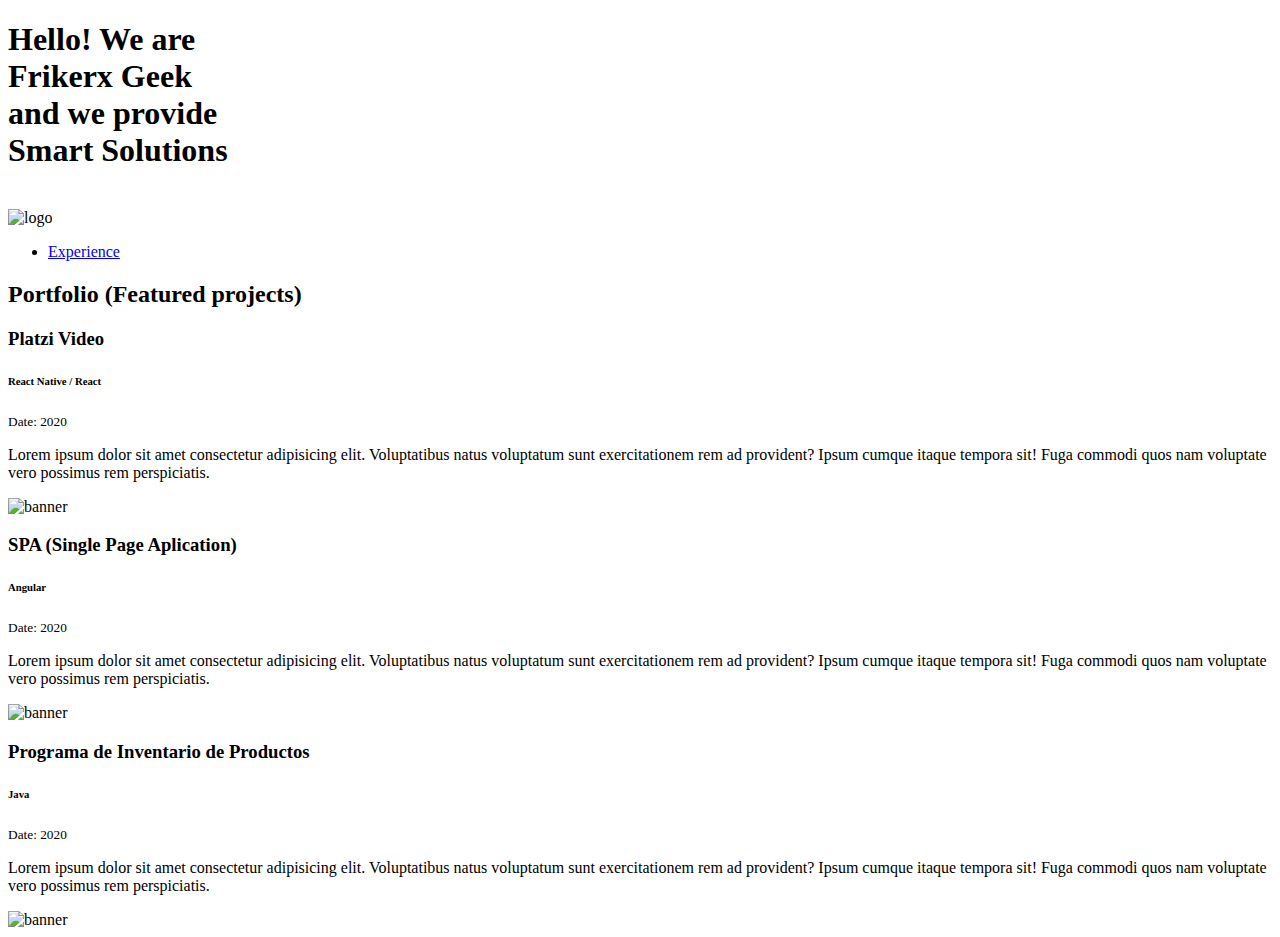
==== index.html @ b1ab46fa "" ====
<!DOCTYPE html>
<html lang="en">
    <head>
        <meta charset="UTF-8">
        <meta name="viewport" content="width=device-width, initial-scale=1.0">
        <link rel="stylesheet" href="normalize.css">
        <link rel="stylesheet" href="./css/main.css">
        <link rel="icon" type="image/jpg" href="../../My/Favicon.png">
        <title>Frikerx Geek</title>
    </head>
    <body>
        <header class="hero">
            <h1>
                Hello! We are <br><strong>Frikerx Geek</strong><br>and we provide <br><strong>Smart Solutions</strong>
            </h1>
            <img class="hero__img" src="./My/tarjeta1.png" alt="">
        </header>
        <nav class="nav"> 
            <div>
                <img src="./My/Logotipo1.png" alt="logo">
            </div>
            <div class="nav__options">
                <ul>
                    <li>
                        <a href="./html/experience.html">Experience</a>
                    </li>
                    <!-- <li>
                        <a href="./html/contact.html">Contact</a>
                    </li> -->
                </ul>
            </div>
        </nav>
        <section>
            <div class="container">
                <h2>Portfolio (Featured projects)</h2>
                <article class="sample">
                    <div class="sample__details">
                        <h3 class="sample__title">Platzi Video</h3>
                        <h6 class="sample__subtitle">React Native / React</h6>
                        <p><small>Date: 2020</small></p>
                        <p>
                            Lorem ipsum dolor sit amet consectetur adipisicing elit. Voluptatibus natus voluptatum sunt exercitationem rem ad provident?
                            Ipsum cumque itaque tempora sit! Fuga commodi quos nam voluptate vero possimus rem perspiciatis.
                        </p>
                    </div>
                    <img class="sample__img" src="../My/landscape.jpg" alt="banner">
                </article>
                <article class="sample">
                    <div class="sample__details">
                        <h3 class="sample__title">SPA (Single Page Aplication)</h3>
                        <h6 class="sample__subtitle">Angular</h6>
                        <p><small>Date: 2020</small></p>
                        <p>
                            Lorem ipsum dolor sit amet consectetur adipisicing elit. Voluptatibus natus voluptatum sunt exercitationem rem ad provident?
                            Ipsum cumque itaque tempora sit! Fuga commodi quos nam voluptate vero possimus rem perspiciatis.
                        </p>
                    </div>
                    <img class="sample__img" src="../My/colors.jpg" alt="banner">
                </article>
                <article class="sample">
                    <div class="sample__details">
                        <h3 class="sample__title">Programa de Inventario de Productos</h3>
                        <h6 class="sample__subtitle">Java</h6>
                        <p><small>Date: 2020</small></p>
                        <p>
                            Lorem ipsum dolor sit amet consectetur adipisicing elit. Voluptatibus natus voluptatum sunt exercitationem rem ad provident?
                            Ipsum cumque itaque tempora sit! Fuga commodi quos nam voluptate vero possimus rem perspiciatis.
                        </p>
                    </div>
                    <img class="sample__img" src="./My/waves.jpeg" alt="banner">
                </article>
            </div>
        </section>
        <!-- <footer>
            <div class="container">
                <div class="social">
                    <a href="https://github.com/frakxman" target="_blank">
                        <img class="social__img" src="../My/github1.png" alt="github">
                    </a>
                    <a href="https://stackoverflow.com/users/13501730/frakxman" target="_blank">
                        <img class="social__img" src="../My/stackoverflow.png" alt="facebook">
                    </a>
                    <p class="powered__p">Powered by <strong> <i> &nbsp Frikerx Geek ®</i></strong></p>
                    <a href="https://platzi.com/@fabian-rivera/" target="_blank">
                        <img class="social__img" src="../My/platzi.png" alt="linkedin">
                    </a>
                    <a href="https://www.linkedin.com/in/fabian-rivera-restrepo-5588a2a7/" target="_blank">
                        <img class="social__img" src="../My/linkedin.png" alt="linkedin">
                    </a>                
                </div>
            </div>
        </footer> -->
    </body>
</html>
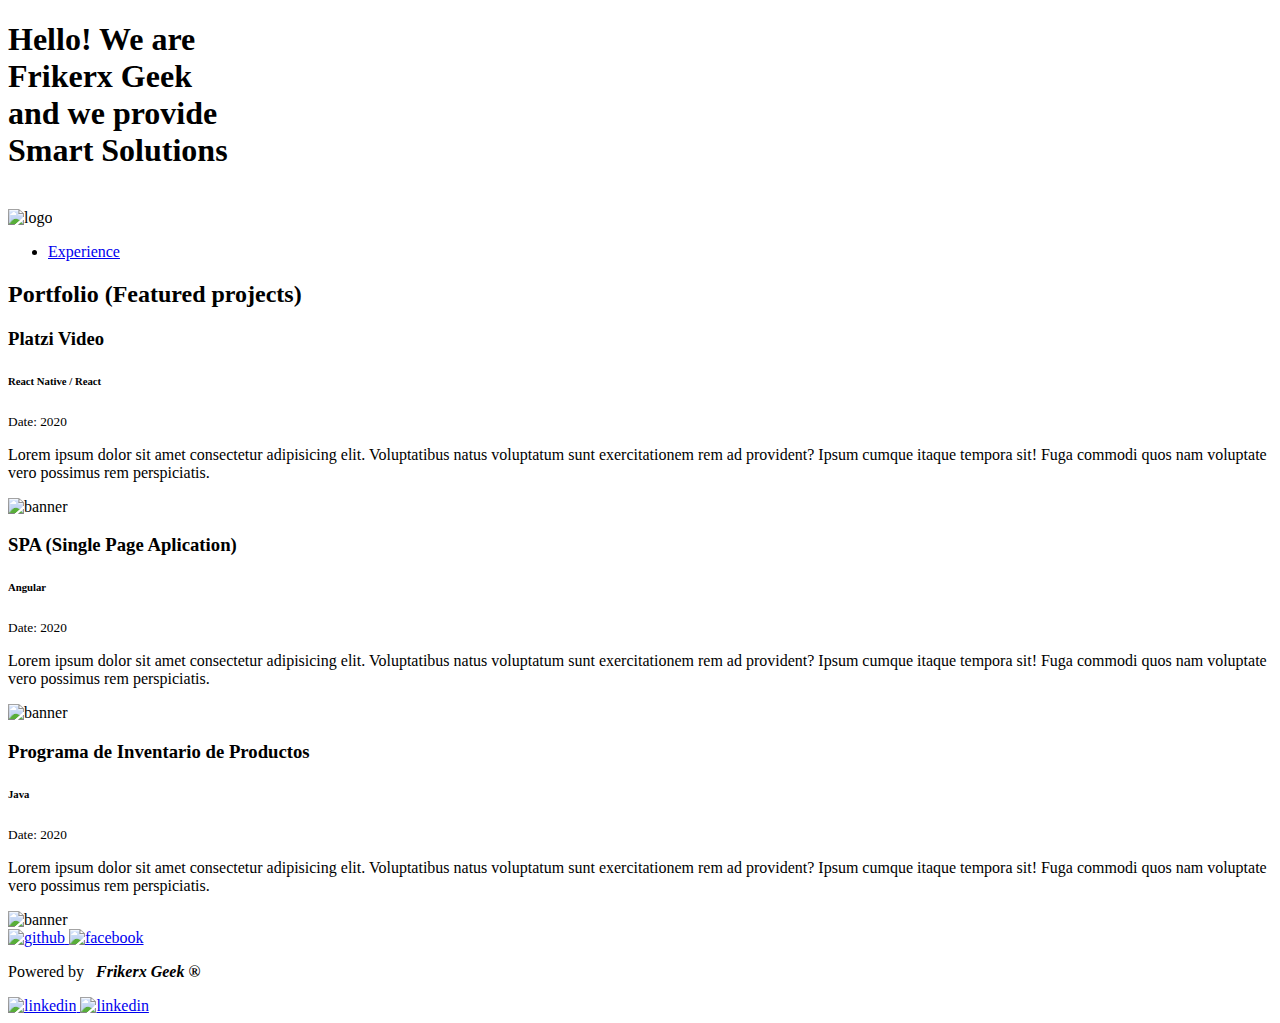
==== commit e8816a93: "Image links" ====
--- a/index.html
+++ b/index.html
@@ -43,7 +43,7 @@
                             Ipsum cumque itaque tempora sit! Fuga commodi quos nam voluptate vero possimus rem perspiciatis.
                         </p>
                     </div>
-                    <img class="sample__img" src="../My/landscape.jpg" alt="banner">
+                    <img class="sample__img" src="./My/landscape.jpg" alt="banner">
                 </article>
                 <article class="sample">
                     <div class="sample__details">
@@ -55,7 +55,7 @@
                             Ipsum cumque itaque tempora sit! Fuga commodi quos nam voluptate vero possimus rem perspiciatis.
                         </p>
                     </div>
-                    <img class="sample__img" src="../My/colors.jpg" alt="banner">
+                    <img class="sample__img" src="./My/colors.jpg" alt="banner">
                 </article>
                 <article class="sample">
                     <div class="sample__details">
@@ -71,24 +71,24 @@
                 </article>
             </div>
         </section>
-        <!-- <footer>
+        <footer>
             <div class="container">
                 <div class="social">
                     <a href="https://github.com/frakxman" target="_blank">
-                        <img class="social__img" src="../My/github1.png" alt="github">
+                        <img class="social__img" src="./My/github1.png" alt="github">
                     </a>
                     <a href="https://stackoverflow.com/users/13501730/frakxman" target="_blank">
-                        <img class="social__img" src="../My/stackoverflow.png" alt="facebook">
+                        <img class="social__img" src="./My/stackoverflow.png" alt="facebook">
                     </a>
                     <p class="powered__p">Powered by <strong> <i> &nbsp Frikerx Geek ®</i></strong></p>
                     <a href="https://platzi.com/@fabian-rivera/" target="_blank">
-                        <img class="social__img" src="../My/platzi.png" alt="linkedin">
+                        <img class="social__img" src="./My/platzi.png" alt="linkedin">
                     </a>
                     <a href="https://www.linkedin.com/in/fabian-rivera-restrepo-5588a2a7/" target="_blank">
-                        <img class="social__img" src="../My/linkedin.png" alt="linkedin">
+                        <img class="social__img" src="./My/linkedin.png" alt="linkedin">
                     </a>                
                 </div>
             </div>
-        </footer> -->
+        </footer>
     </body>
 </html>